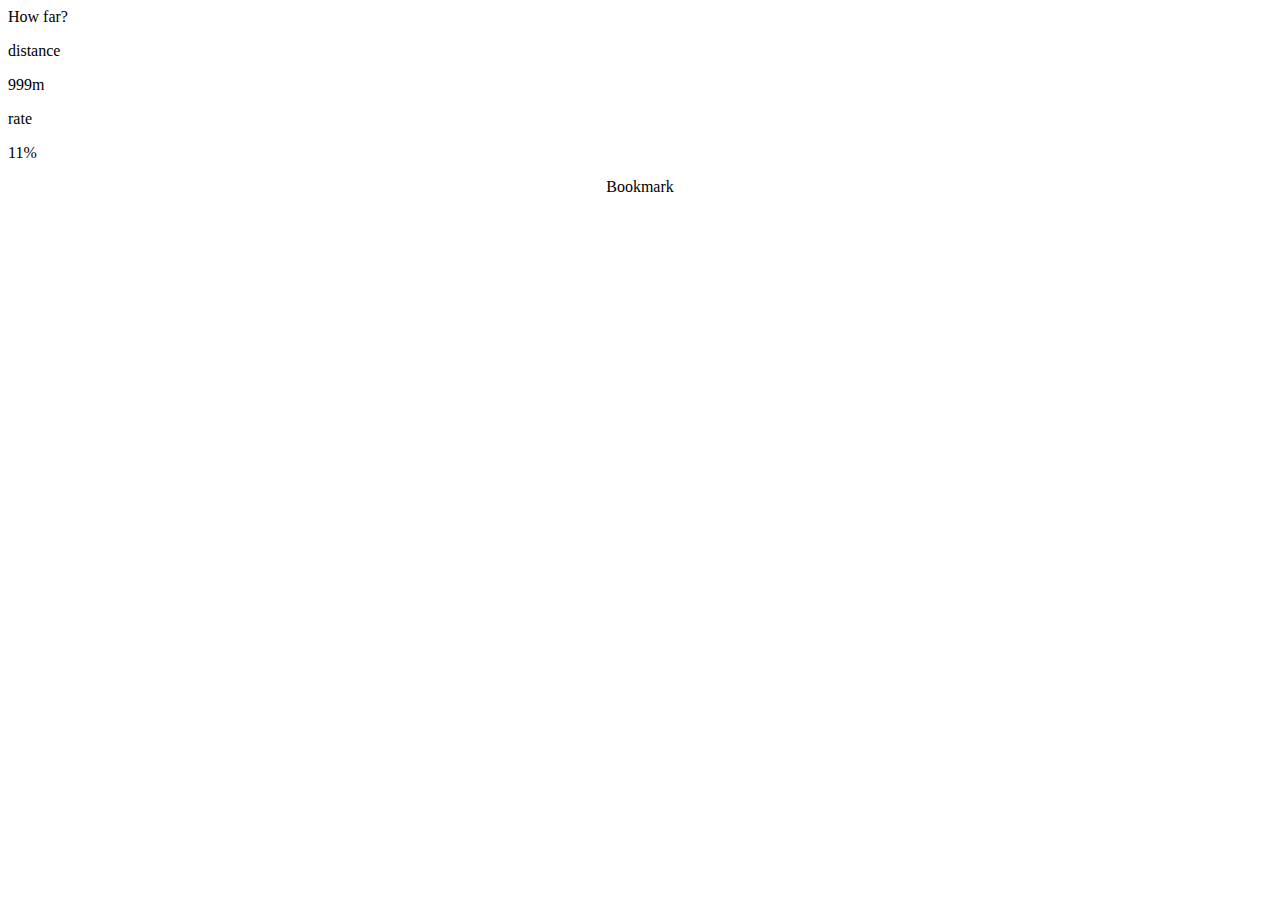
==== GoodNaviConsumer/.build/Result Resource Layer/index.html @ fdd3616e "Format transform to RequireJS" ====
<!DOCTYPE html>
<html>
<head>
<meta charset="utf-8" />
<meta name="viewport"
	content="width=device-width, initial-scale=1, user-scalable=no" />
<title>Wearable Extra UI - Section changer</title>
<link rel='stylesheet' href='./css/style_main.css'>
<link rel="stylesheet" href="css/sectionchanger.css">
<script src="js/jquery-2.1.1.min.js"></script>
<script src="js/math.js"></script>
<script src="js/distance.js"></script>
<script src="js/communication.js"></script>
<script src="js/bookMark.js"></script>
<script src="js/initialization.js"></script>
</head>
<body>
	<div id="hsectionchangerPage" class="ui-page">
		<div id="hsectionchanger" class="ui-content">
			<!-- section changer has only one child. -->
			<div>
				<section class="section-active">
					<div class="name">How far?</div>
					<div class="yuu">
						<div id="distanceDiv" class="section_distance" onclick="switchDistanceDisplayUnit()">
							<p class="categories">distance</p>
							<p id="distanceDisplay" class="distance">999m</p>
						</div>
						<div id="resultBoard"></div>
						<div class="section_progessBar">
							<p class="categories">rate</p>
							<p id="distancePercent" class="percentage">11%</p>
							<div id="page-wrap">
								<div class="meter mint">
									<span id="distBar" class="rate" style="width: 33%"></span>
								</div>
							</div>
						</div>
					</div>
				</section>
				<section style="text-align: center">
					<div class="name">Bookmark</div>
					<div class="bookmark">
						<ul id="bookmarklist" class="ui-listview"></ul>
					</div>
				</section>
			</div>
		</div>
	</div>
	<script src="./hsection.js"></script>
	<script src="./lib/tau/js/tau.js"></script>
</body>
</html>
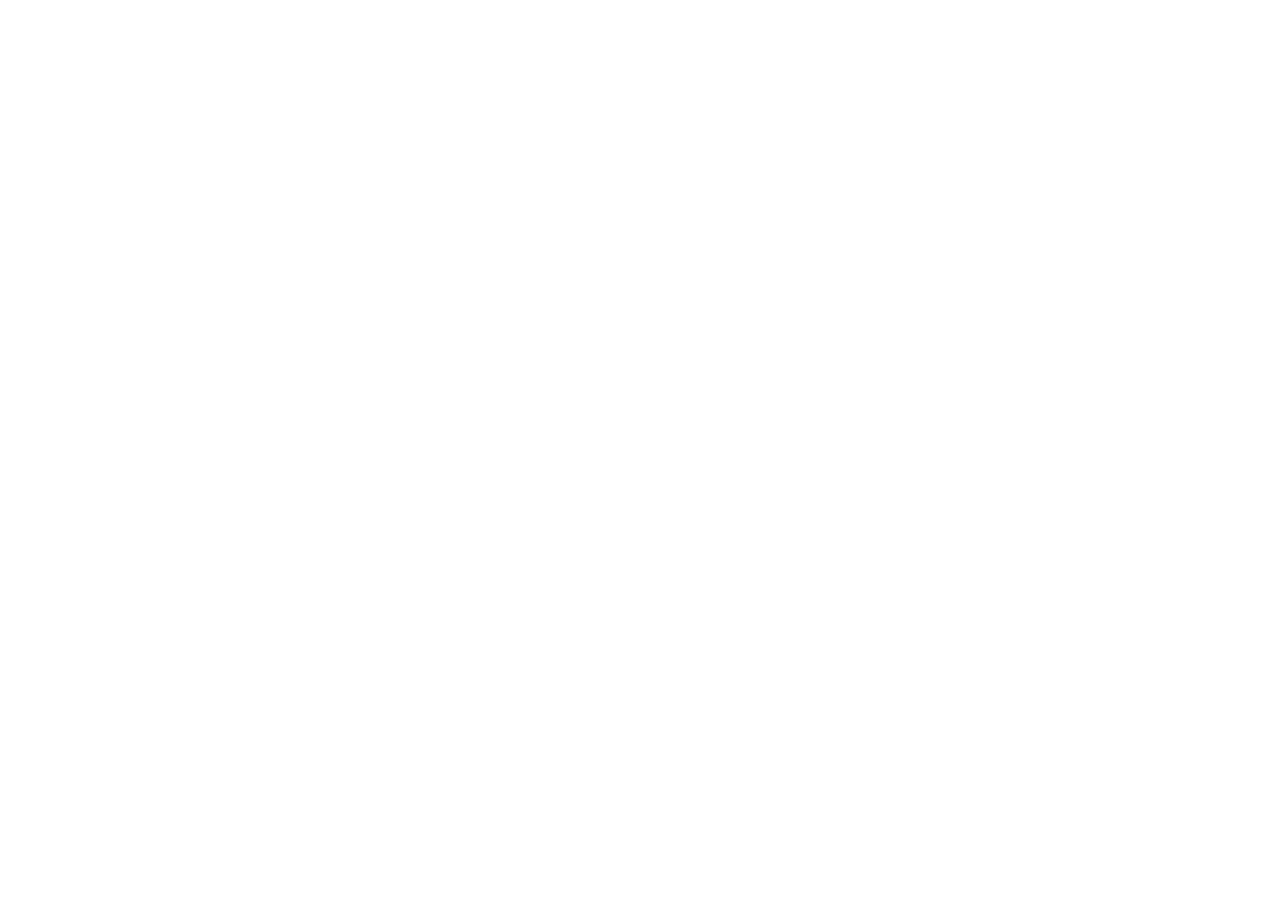
==== commit cf95ef97: "Delete unnecessary files" ====
--- a/GoodNaviConsumer/.build/Result Resource Layer/index.html
+++ b/GoodNaviConsumer/.build/Result Resource Layer/index.html
@@ -7,11 +7,14 @@
 <title>Wearable Extra UI - Section changer</title>
 <link rel='stylesheet' href='./css/style_main.css'>
 <link rel="stylesheet" href="css/sectionchanger.css">
+<script>
+var G = {};
+</script>
 <script src="js/jquery-2.1.1.min.js"></script>
 <script src="js/math.js"></script>
+<script src="js/bookMark.js"></script>
 <script src="js/distance.js"></script>
 <script src="js/communication.js"></script>
-<script src="js/bookMark.js"></script>
 <script src="js/initialization.js"></script>
 </head>
 <body>
@@ -20,7 +23,7 @@
 			<!-- section changer has only one child. -->
 			<div>
 				<section class="section-active">
-					<div class="name">How far?</div>
+					<div class="title">How far?</div>
 					<div class="yuu">
 						<div id="distanceDiv" class="section_distance" onclick="switchDistanceDisplayUnit()">
 							<p class="categories">distance</p>
@@ -38,8 +41,8 @@
 						</div>
 					</div>
 				</section>
-				<section style="text-align: center">
-					<div class="name">Bookmark</div>
+				<section>
+					<div class="title" id="bookmark_title">Bookmark</div>
 					<div class="bookmark">
 						<ul id="bookmarklist" class="ui-listview"></ul>
 					</div>
--- a/GoodNaviConsumer/.build/Result Resource Layer/css/style_main.css
+++ b/GoodNaviConsumer/.build/Result Resource Layer/css/style_main.css
@@ -0,0 +1,299 @@
+/*
+	CSS-Progress Bar
+	modified by yuu
+*/
+.yuu {
+	width: 100%;
+	height: 86%;
+}
+.yuu * { margin: 0; padding: 0; }
+
+#page-wrap {
+      width: 100%;
+      position: absolute;
+      top: 50%;
+}
+.yuu .section_distance {
+	position: absolute;
+	height: 43%;
+	width:100%;
+	top:12%;
+
+}
+.yuu .section_progessBar {
+	position: absolute;
+	height: 50%;
+	width:100%;
+	top:50%;
+
+}
+.yuu .distance {
+	position: absolute;	
+	top:50%;
+	font-size: 70px;
+	color:#40E0D0;
+	left: 15%;
+}
+.yuu .categories {
+	position: absolute;	
+	top:25%;
+	left: 15%;
+	font-size: 20px;
+	font-family: Georgia, serif;
+	color:#CCCCCC;
+	left: 15%;
+}
+.yuu .percentage {
+	position: absolute;	
+	top:25%;
+	right:15%;
+	font-size: 20px;
+	color:#AAAAAA;
+}
+
+.yuu .meter { 
+	height: 30px;  /* Can be anything */
+	width: 240px;
+	position: relative;
+	margin: 0 auto; /* Just for demo spacing */
+	background: #EEEEEE;
+	padding: 0px;
+	-webkit-box-shadow: inset 0 -1px 1px rgba(255,255,255,0.3);
+	-moz-box-shadow   : inset 0 -1px 1px rgba(255,255,255,0.3);
+	box-shadow        : inset 0 -1px 1px rgba(255,255,255,0.3);
+}
+.yuu .meter > span {
+	display: block;
+	height: 100%;
+	background-color: rgb(43,194,83);
+	background-image: -webkit-gradient(
+	  linear,
+	  left bottom,
+	  left top,
+	  color-stop(0, rgb(43,194,83)),
+	  color-stop(1, rgb(84,240,84))
+	 );
+	background-image: -moz-linear-gradient(
+	  center bottom,
+	  rgb(43,194,83) 37%,
+	  rgb(84,240,84) 69%
+	 );
+	-webkit-box-shadow: 
+	  inset 0 2px 9px  rgba(255,255,255,0.3),
+	  inset 0 -2px 6px rgba(0,0,0,0.4);
+	-moz-box-shadow: 
+	  inset 0 2px 9px  rgba(255,255,255,0.3),
+	  inset 0 -2px 6px rgba(0,0,0,0.4);
+	box-shadow: 
+	  inset 0 2px 9px  rgba(255,255,255,0.3),
+	  inset 0 -2px 6px rgba(0,0,0,0.4);
+	position: relative;
+	overflow: hidden;
+}
+.yuu .meter > span:after, .yuu .animate > span > span {
+	content: "";
+	position: absolute;
+	top: 0; left: 0; bottom: 0; right: 0;
+	background-image: 
+	   -webkit-gradient(linear, 0 0, 100% 100%, 
+	      color-stop(.25, rgba(255, 255, 255, .2)), 
+	      color-stop(.25, transparent), color-stop(.5, transparent), 
+	      color-stop(.5, rgba(255, 255, 255, .2)), 
+	      color-stop(.75, rgba(255, 255, 255, .2)), 
+	      color-stop(.75, transparent), to(transparent)
+	   );
+	background-image: 
+		-moz-linear-gradient(
+		  -45deg, 
+	      rgba(255, 255, 255, .2) 25%, 
+	      transparent 25%, 
+	      transparent 50%, 
+	      rgba(255, 255, 255, .2) 50%, 
+	      rgba(255, 255, 255, .2) 75%, 
+	      transparent 75%, 
+	      transparent
+	   );
+	z-index: 1;
+	-webkit-background-size: 50px 50px;
+	-moz-background-size: 50px 50px;
+	-webkit-animation: move 2s linear infinite;
+	overflow: hidden;
+}
+
+.yuu .animate > span:after {
+	display: none;
+}
+
+@-webkit-keyframes move {
+    0% {
+       background-position: 0 0;
+    }
+    100% {
+       background-position: 50px 50px;
+    }
+}
+
+.yuu .mint > span {
+	background-color: #40E0D0;
+	background-image: -moz-linear-gradient(top, #40E0D0, #40E0D0);
+	background-image: -webkit-gradient(linear,left top,left bottom,color-stop(0, #40E0D0),color-stop(1, #40E0D0));
+	background-image: -webkit-linear-gradient(#40E0D0, #40E0D0); 
+}
+
+.yuu .nostripes > span > span, .yuu .nostripes > span:after {
+	-webkit-animation: none;
+	background-image: none;
+}
+.title {
+	position: absolute;
+	width: 100%;
+	height: 15%;
+	top:0;
+	background: #40E0D0;
+	color: #FFFFFF;
+	text-align: left;
+	padding: 5px 41px;
+}
+/* ---------------------------------------------------------------------
+ * Default
+ * ---------------------------------------------------------------------
+ */
+
+html {
+  font-size: 100%;
+  /* 1 */
+  -webkit-text-size-adjust: 100%;
+  /* 2 */
+  -ms-text-size-adjust: 100%;
+  /* 2 */
+}
+
+html,
+button,
+input,
+select,
+textarea {
+  font-family: Tizen, Samsung Sans, Helvetica;
+}
+
+body {
+  margin: 0;
+  padding: 0;
+}
+
+p,
+pre {
+  margin: 1em 0;
+}
+/***************************************************************************
+                   Common Style
+***************************************************************************/
+.screen-hidden {
+  visibility: hidden;
+  position: absolute;
+  top: -10000em;
+  left: -10000em;
+}
+/***************************************************************************
+                   Default Style.
+***************************************************************************/
+button,
+input {
+  outline: none;
+  cursor: pointer;
+}
+* {
+  -webkit-box-sizing: border-box;
+  -moz-box-sizing: border-box;
+  box-sizing: border-box;
+}
+a {
+  text-decoration: none !important;
+  color: #fafafa;
+}
+ul,
+li {
+  margin: 0;
+  padding: 0;
+  list-style-type: none;
+}
+img {
+  margin: 0;
+  padding: 0;
+}
+/***************************************************************************
+                   Common Style
+***************************************************************************/
+body {
+  height: 100%;
+  font-size: 2rem;
+  font-family: Tizen, Samsung Sans, Helvetica;
+  background: #ffffff;
+  color: #fafafa;
+}
+.ui-page {
+  width: 100%;
+  height: 100%;
+  overflow: hidden;
+  display: none;
+  position: absolute;
+  top: 0;
+  left: 0;
+  background: #ffffff;
+  -webkit-tap-highlight-color: rgba(0, 0, 0, 0);
+  /* overrides webkit link color */
+}
+.ui-page.ui-page-active {
+  display: block;
+}
+.scrolling-mode-touch {
+  -webkit-overflow-scrolling: touch;
+  -moz-overflow-scrolling: touch;
+  -o-overflow-scrolling: touch;
+  -ms-overflow-scrolling: touch;
+  overflow-scrolling: touch;
+}
+.ui-content {
+  width: auto;
+  height: 100%;
+  overflow: auto;
+  -webkit-overflow-scrolling: touch;
+  -moz-overflow-scrolling: touch;
+  -o-overflow-scrolling: touch;
+  -ms-overflow-scrolling: touch;
+  overflow-scrolling: touch;
+}
+/************************
+Listview : second page
+*************************/
+#bookmark_title {
+	padding: 5px 20px;
+}
+.ui-content section .bookmark{
+	position: absolute;
+	width: 100%;
+	height: 86%;
+	top: 15%;
+	overflow-y: auto;
+}
+.ui-listview li {
+  font-size: 2.235294117647059rem;
+  line-height: 2.8235294117647056rem;
+  width: 100%;
+  min-height: 5.294117647058823rem;
+  padding: 1.2352941176470589rem 0.47058823529411764rem 1.1764705882352942rem 0.9411764705882353rem;
+  border-bottom: 1px solid #CCCCCC;
+  color: #909090;
+  overflow: hidden;
+  text-overflow: ellipsis;
+  white-space: nowrap;
+  position: relative;
+  }
+  
+.ui-listview li > * {
+  white-space: nowrap;
+  text-overflow: ellipsis;
+  overflow: hidden;
+  -webkit-user-select: none;
+}
+
